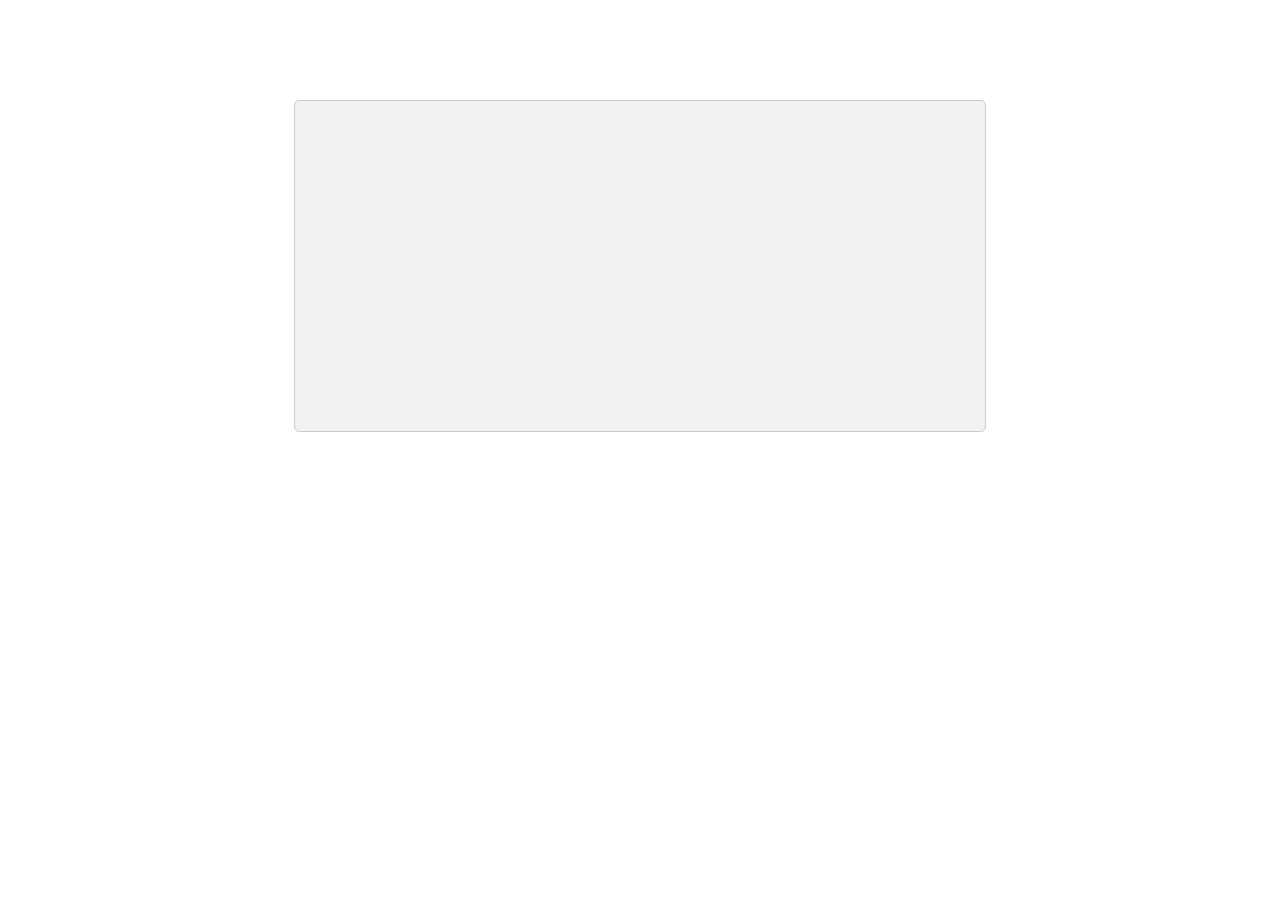
==== index.html @ 4bbc59be "VB你们" ====
<!DOCTYPE html>
<html lang="en">
<head>
	<meta charset="UTF-8">
	<title>Slider2</title>
	<style>
		body, ul, li {
			margin: 0;
			padding: 0;
		}
		
		 ul {
			list-style: none;
		}

		img {
			display: block;
		}

		.view-box {
			width: 680px;
			height: 320px;
			padding: 5px;
			margin: 100px auto;
			border: 1px solid #CCC;
			background-color: #F2F2F2;
			border-radius: 5px;
		}

		.view-box ul {
			width: 100%;
			height: 100%;
			position: relative;
			overflow: hidden;
		}

		.view-box li {
			position: absolute;
			top: -325px;
		}

		.view-box li:first-child {
			top: 0;
		}

		.view-box li:nth-child(1) {
			animation: cycle 40s linear infinite;
		}

		.view-box li:nth-child(2) {
			animation: cycletwo 40s linear infinite;
		}

		.view-box li:nth-child(3) {
			animation: cyclethree 40s linear infinite;
		}

		.view-box li:nth-child(4) {
			animation: cyclefour 40s linear infinite;
		}

		.view-box li:nth-child(5) {
			animation: cyclefive 40s linear infinite;
		}

		@keyframes cycle {
			0%  {top: 0px;}
			4%  {top: 0px;}
			16% {top: 0px; opacity: 1; z-index: 0;} 
			20% {top: 325px; opacity: 0; z-index: 0;}
			21% {top: -325px; opacity: 0; z-index: -1;}
			50% {top: -325px; opacity: 0; z-index: -1;}
			92% {top: -325px; opacity: 0; z-index: 0;}
			96% {top: -325px; opacity: 0;}
			100%{top: 0px; opacity: 1;}
		}

		@keyframes cycletwo {
			0%  {top: -325px; opacity: 0;}
			16% {top: -325px; opacity: 0;}
			20% {top: 0px; opacity: 1;}
			24% {top: 0px; opacity: 1;} 
			36% {top: 0px; opacity: 1; z-index: 0;} 
			40% {top: 325px; opacity: 0; z-index: 0;}
			41% {top: -325px; opacity: 0; z-index: -1;}  
			100%{top: -325px; opacity: 0; z-index: -1;}
		}

		@keyframes cyclethree {
			0%  {top: -325px; opacity: 0;}
			36% {top: -325px; opacity: 0;}
			40% {top: 0px; opacity: 1;}
			44% {top: 0px; opacity: 1;} 
			56% {top: 0px; opacity: 1; z-index: 0;} 
			60% {top: 325px; opacity: 0; z-index: 0;} 
			61% {top: -325px; opacity: 0; z-index: -1;}
			100%{top: -325px; opacity: 0; z-index: -1;}
		}

		@keyframes cyclefour {
			0%  {top: -325px; opacity: 0;}
			56% {top: -325px; opacity: 0;}
			60% {top: 0px; opacity: 1;}
			64% {top: 0px; opacity: 1;}
			76% {top: 0px; opacity: 1; z-index: 0;}
			80% {top: 325px; opacity: 0; z-index: 0;}
			81% {top: -325px; opacity: 0; z-index: -1;}
			100%{top: -325px; opacity: 0; z-index: -1;}
		}

		@keyframes cyclefive {
			0%  { top:-325px; opacity:0; }
			76% { top:-325px; opacity:0; }
			80% { top:0px; opacity:1; }
			84% { top:0px; opacity:1; }
			96% { top:0px; opacity:1; z-index:0; }
			100%{ top:325px; opacity:0; z-index:0; }
		} 
	</style> 
</head>
<body>
	<div class="view-box">
		<ul>
			<li><img src="D:\嘻嘻嘻\Slider\Slider\images\timg (1).jfif" alt=""></li>
			<li><img src="D:\嘻嘻嘻\Slider\Slider\images\timg (2).jfif" alt=""></li>
			<li><img src="D:\嘻嘻嘻\Slider\Slider\images\timg (4).jfif" alt=""></li>
			<li><img src="D:\嘻嘻嘻\Slider\Slider\images\timg.jfif" alt=""></li>
			<li><img src="D:\嘻嘻嘻\Slider\Slider\images\u=894942435,1607941881&fm=26&gp=0.jpg" alt=""></li>
		</ul>
	</div>
</body>
</html>
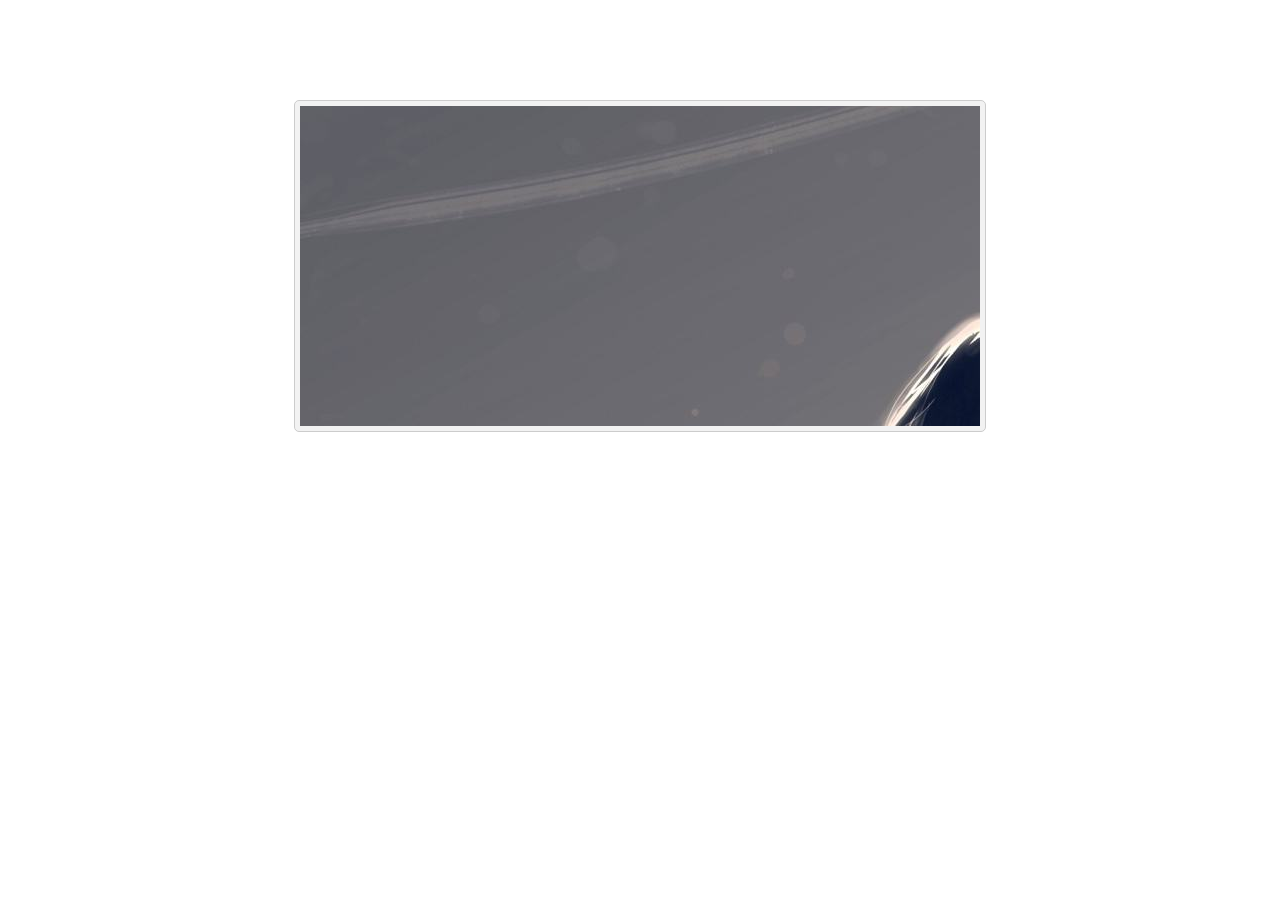
==== commit 8a31c1e5: "水电费规划局" ====
--- a/index.html
+++ b/index.html
@@ -121,7 +121,7 @@
 <body>
 	<div class="view-box">
 		<ul>
-			<li><img src="D:\嘻嘻嘻\Slider\Slider\images\timg (1).jfif" alt=""></li>
+			<li><img src="images/timg (1).jfif" alt=""></li>
 			<li><img src="D:\嘻嘻嘻\Slider\Slider\images\timg (2).jfif" alt=""></li>
 			<li><img src="D:\嘻嘻嘻\Slider\Slider\images\timg (4).jfif" alt=""></li>
 			<li><img src="D:\嘻嘻嘻\Slider\Slider\images\timg.jfif" alt=""></li>
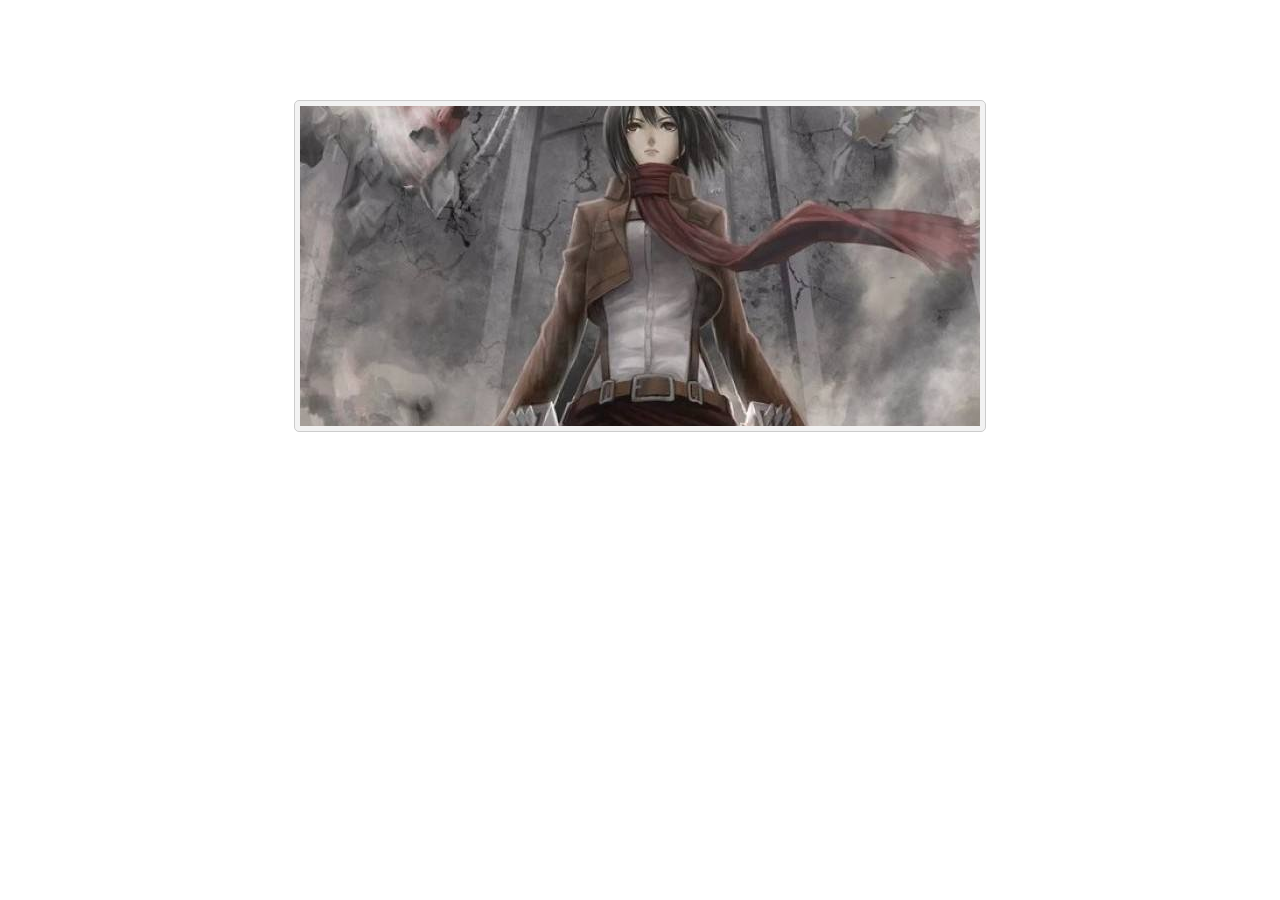
==== commit bf00e781: "123" ====
--- a/index.html
+++ b/index.html
@@ -122,10 +122,10 @@
 	<div class="view-box">
 		<ul>
 			<li><img src="images/timg (1).jfif" alt=""></li>
-			<li><img src="D:\嘻嘻嘻\Slider\Slider\images\timg (2).jfif" alt=""></li>
-			<li><img src="D:\嘻嘻嘻\Slider\Slider\images\timg (4).jfif" alt=""></li>
-			<li><img src="D:\嘻嘻嘻\Slider\Slider\images\timg.jfif" alt=""></li>
-			<li><img src="D:\嘻嘻嘻\Slider\Slider\images\u=894942435,1607941881&fm=26&gp=0.jpg" alt=""></li>
+			<li><img src="images/timg (2).jfif" alt=""></li>
+			<li><img src="images/timg (4).jfif" alt=""></li>
+			<li><img src="images/timg.jfif" alt=""></li>
+			<li><img src="images/u=894942435,1607941881&fm=26&gp=0.jpg" alt=""></li>
 		</ul>
 	</div>
 </body>
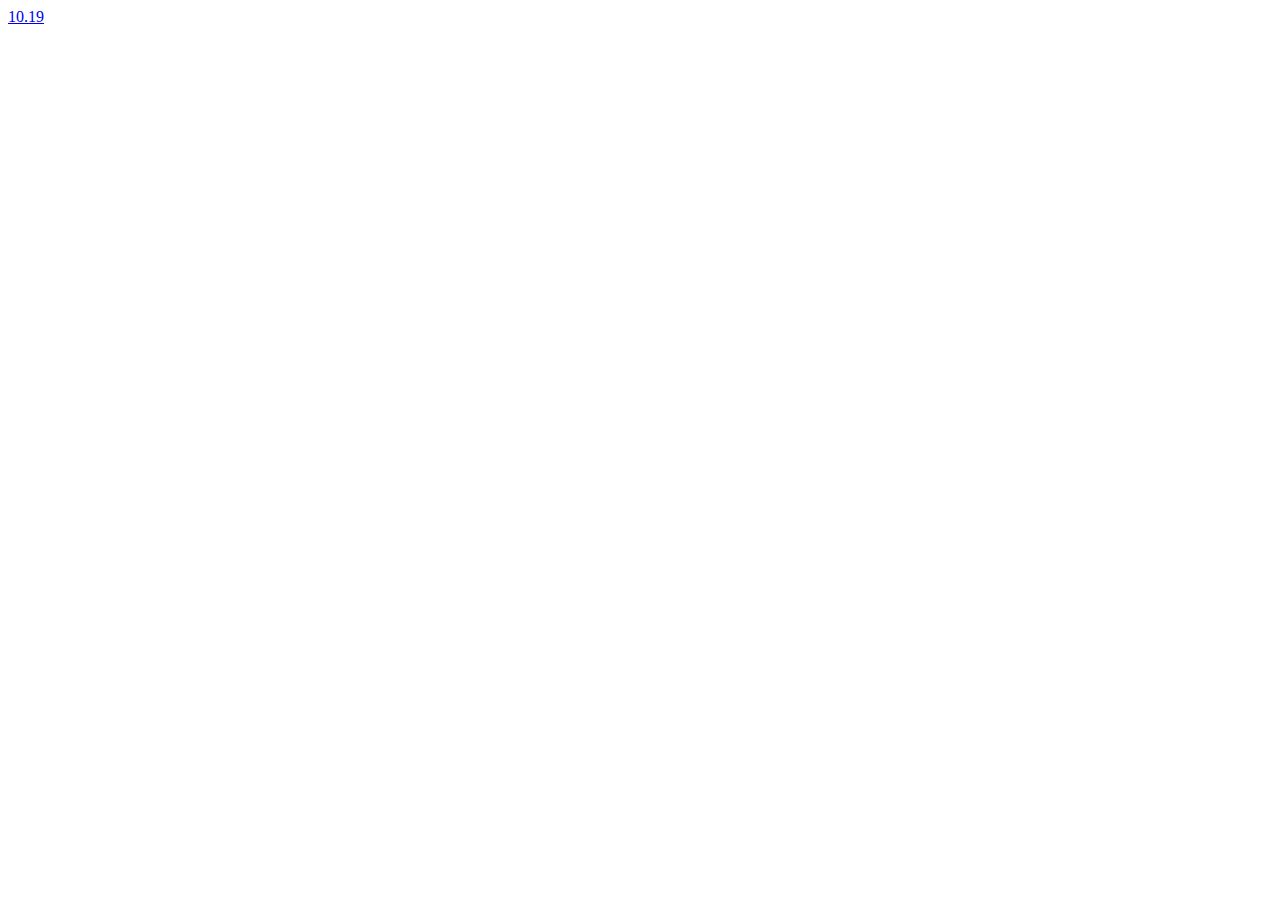
==== commit d7cca6d3: "52" ====
--- a/index.html
+++ b/index.html
@@ -1,132 +1,12 @@
- <!DOCTYPE html>
+<!DOCTYPE html>
 <html lang="en">
 <head>
-	<meta charset="UTF-8">
-	<title>Slider2</title>
-	<style>
-		body, ul, li {
-			margin: 0;
-			padding: 0;
-		}
-		
-		 ul {
-			list-style: none;
-		}
-
-		img {
-			display: block;
-		}
-
-		.view-box {
-			width: 680px;
-			height: 320px;
-			padding: 5px;
-			margin: 100px auto;
-			border: 1px solid #CCC;
-			background-color: #F2F2F2;
-			border-radius: 5px;
-		}
-
-		.view-box ul {
-			width: 100%;
-			height: 100%;
-			position: relative;
-			overflow: hidden;
-		}
-
-		.view-box li {
-			position: absolute;
-			top: -325px;
-		}
-
-		.view-box li:first-child {
-			top: 0;
-		}
-
-		.view-box li:nth-child(1) {
-			animation: cycle 40s linear infinite;
-		}
-
-		.view-box li:nth-child(2) {
-			animation: cycletwo 40s linear infinite;
-		}
-
-		.view-box li:nth-child(3) {
-			animation: cyclethree 40s linear infinite;
-		}
-
-		.view-box li:nth-child(4) {
-			animation: cyclefour 40s linear infinite;
-		}
-
-		.view-box li:nth-child(5) {
-			animation: cyclefive 40s linear infinite;
-		}
-
-		@keyframes cycle {
-			0%  {top: 0px;}
-			4%  {top: 0px;}
-			16% {top: 0px; opacity: 1; z-index: 0;} 
-			20% {top: 325px; opacity: 0; z-index: 0;}
-			21% {top: -325px; opacity: 0; z-index: -1;}
-			50% {top: -325px; opacity: 0; z-index: -1;}
-			92% {top: -325px; opacity: 0; z-index: 0;}
-			96% {top: -325px; opacity: 0;}
-			100%{top: 0px; opacity: 1;}
-		}
-
-		@keyframes cycletwo {
-			0%  {top: -325px; opacity: 0;}
-			16% {top: -325px; opacity: 0;}
-			20% {top: 0px; opacity: 1;}
-			24% {top: 0px; opacity: 1;} 
-			36% {top: 0px; opacity: 1; z-index: 0;} 
-			40% {top: 325px; opacity: 0; z-index: 0;}
-			41% {top: -325px; opacity: 0; z-index: -1;}  
-			100%{top: -325px; opacity: 0; z-index: -1;}
-		}
-
-		@keyframes cyclethree {
-			0%  {top: -325px; opacity: 0;}
-			36% {top: -325px; opacity: 0;}
-			40% {top: 0px; opacity: 1;}
-			44% {top: 0px; opacity: 1;} 
-			56% {top: 0px; opacity: 1; z-index: 0;} 
-			60% {top: 325px; opacity: 0; z-index: 0;} 
-			61% {top: -325px; opacity: 0; z-index: -1;}
-			100%{top: -325px; opacity: 0; z-index: -1;}
-		}
-
-		@keyframes cyclefour {
-			0%  {top: -325px; opacity: 0;}
-			56% {top: -325px; opacity: 0;}
-			60% {top: 0px; opacity: 1;}
-			64% {top: 0px; opacity: 1;}
-			76% {top: 0px; opacity: 1; z-index: 0;}
-			80% {top: 325px; opacity: 0; z-index: 0;}
-			81% {top: -325px; opacity: 0; z-index: -1;}
-			100%{top: -325px; opacity: 0; z-index: -1;}
-		}
-
-		@keyframes cyclefive {
-			0%  { top:-325px; opacity:0; }
-			76% { top:-325px; opacity:0; }
-			80% { top:0px; opacity:1; }
-			84% { top:0px; opacity:1; }
-			96% { top:0px; opacity:1; z-index:0; }
-			100%{ top:325px; opacity:0; z-index:0; }
-		} 
-	</style> 
+    <meta charset="UTF-8">
+    <meta name="viewport" content="width=device-width, initial-scale=1.0">
+    <meta http-equiv="X-UA-Compatible" content="ie=edge">
+    <title>Document</title>
 </head>
 <body>
-	<div class="view-box">
-		<ul>
-			<li><img src="images/timg (1).jfif" alt=""></li>
-			<li><img src="images/timg (2).jfif" alt=""></li>
-			<li><img src="images/timg (4).jfif" alt=""></li>
-			<li><img src="images/timg.jfif" alt=""></li>
-			<li><img src="images/u=894942435,1607941881&fm=26&gp=0.jpg" alt=""></li>
-		</ul>
-	</div>
+    <a href="file:///D:/%E8%A6%83%E6%B3%BD%E5%AE%9D/index0/10.18/index.html">10.19</a>
 </body>
 </html>